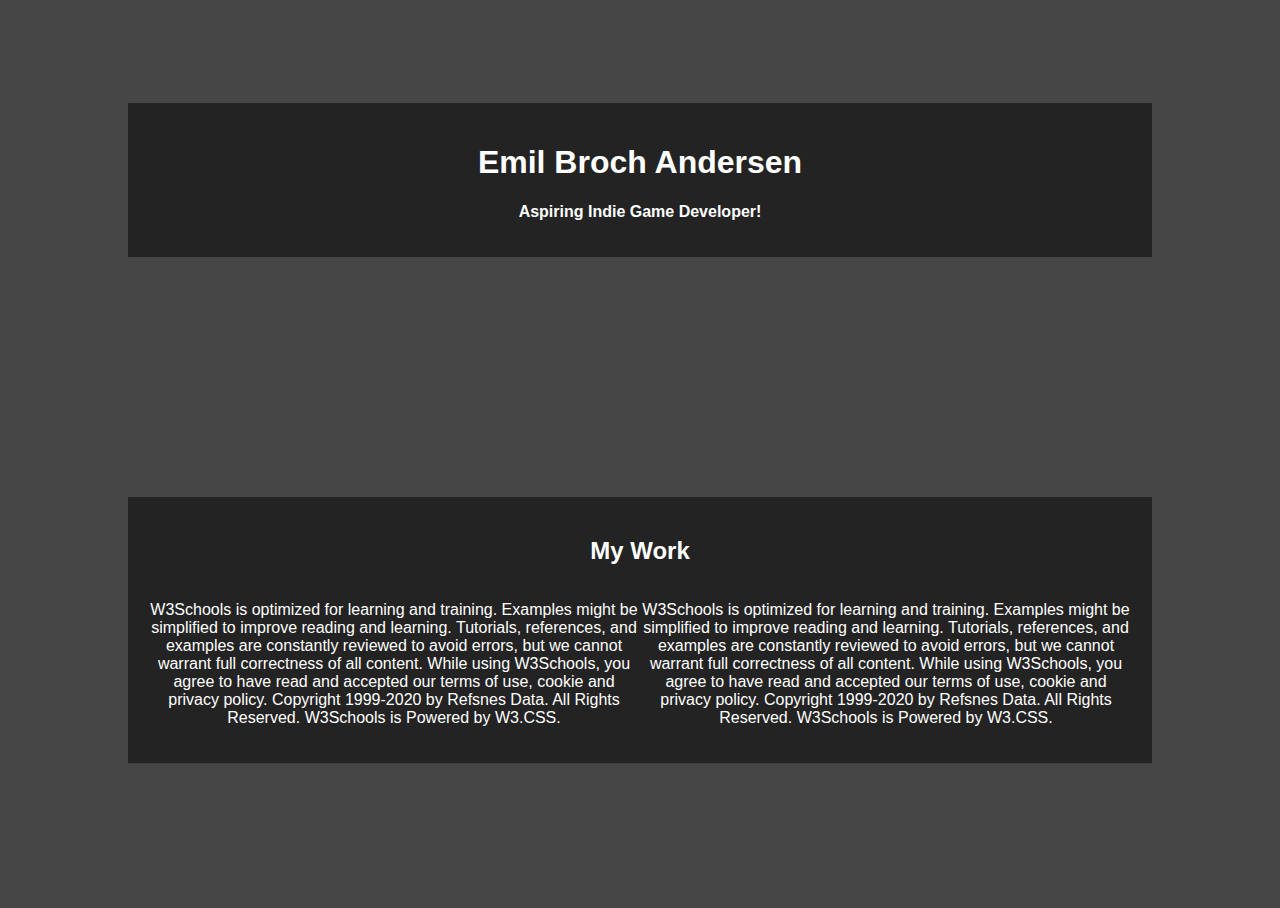
==== Portfolie/index.html @ 1cc8e04a "update" ====
<!DOCTYPE html>
<html>
    <link rel="stylesheet" href="style.css">
</head>
<head>
    <title>My Portfolio - Broch</title>
    <body>
      <div class="bg-image"></div>  
      <div class="bg-title">
          <h1>Emil Broch Andersen</h1>
          <p>Aspiring Indie Game Developer!</p>
      </div>
      <div class="bg-txt">
          <h2>My Work</h2>
          <div class="row">
              <div class="column">
                  <p>W3Schools is optimized for learning and training. 
                    Examples might be simplified to improve reading and learning. 
                    Tutorials, references, and examples are constantly reviewed to avoid errors, 
                    but we cannot warrant full correctness of all content. While using W3Schools, 
                    you agree to have read and accepted our terms of use, cookie and privacy policy.
                    Copyright 1999-2020 by Refsnes Data. All Rights Reserved.
                    W3Schools is Powered by W3.CSS.</p>
              </div>
              <div class="column">
                  <p>W3Schools is optimized for learning and training. 
                    Examples might be simplified to improve reading and learning. 
                    Tutorials, references, and examples are constantly reviewed to avoid errors, 
                    but we cannot warrant full correctness of all content. While using W3Schools, 
                    you agree to have read and accepted our terms of use, cookie and privacy policy.
                    Copyright 1999-2020 by Refsnes Data. All Rights Reserved.
                    W3Schools is Powered by W3.CSS.</p>
              </div>
          </div>
      </div>
    </body>
</head>
</html>
---- Portfolie/style.css ----
body, html {
    height: 100%;
    background-color: #464646;
    font-family: Verdana, Geneva, Tahoma, sans-serif;
}

* {
    box-sizing: border-box;
}

.main{
    max-width: 1000px;
    margin: auto;
}

.bg-image {
    background-image: url(/images/background_image.png);

    height: 100%;
    
    filter: blur(2px);
    -webkit-filter: blur(2px);

    background-position: center;
    background-repeat: no-repeat;
    background-size: cover;
    background-attachment: fixed;
}

.bg-title{
    background-color: rgb(0,0,0);
    background-color: rgba(0,0,0, 0.5);
    color: white;
    font-weight: bold;
    position: absolute;
    top: 20%;
    left: 50%;
    transform: translate(-50%, -50%);
    z-index: 2;
    width: 80%;
    padding: 20px;
    text-align: center;
}
.bg-txt{
    background-color: rgb(0,0,0);
    background-color: rgba(0,0,0, 0.5);
    color: white;
    position: absolute;
    top: 70%;
    left: 50%;
    transform: translate(-50%, -50%);
    width: 80%;
    padding: 20px;
    text-align: center;
}

.column {
    float: left;
    width: 50%;
}

.row::after {
    content: "";
    display: table;
    clear: both;
}
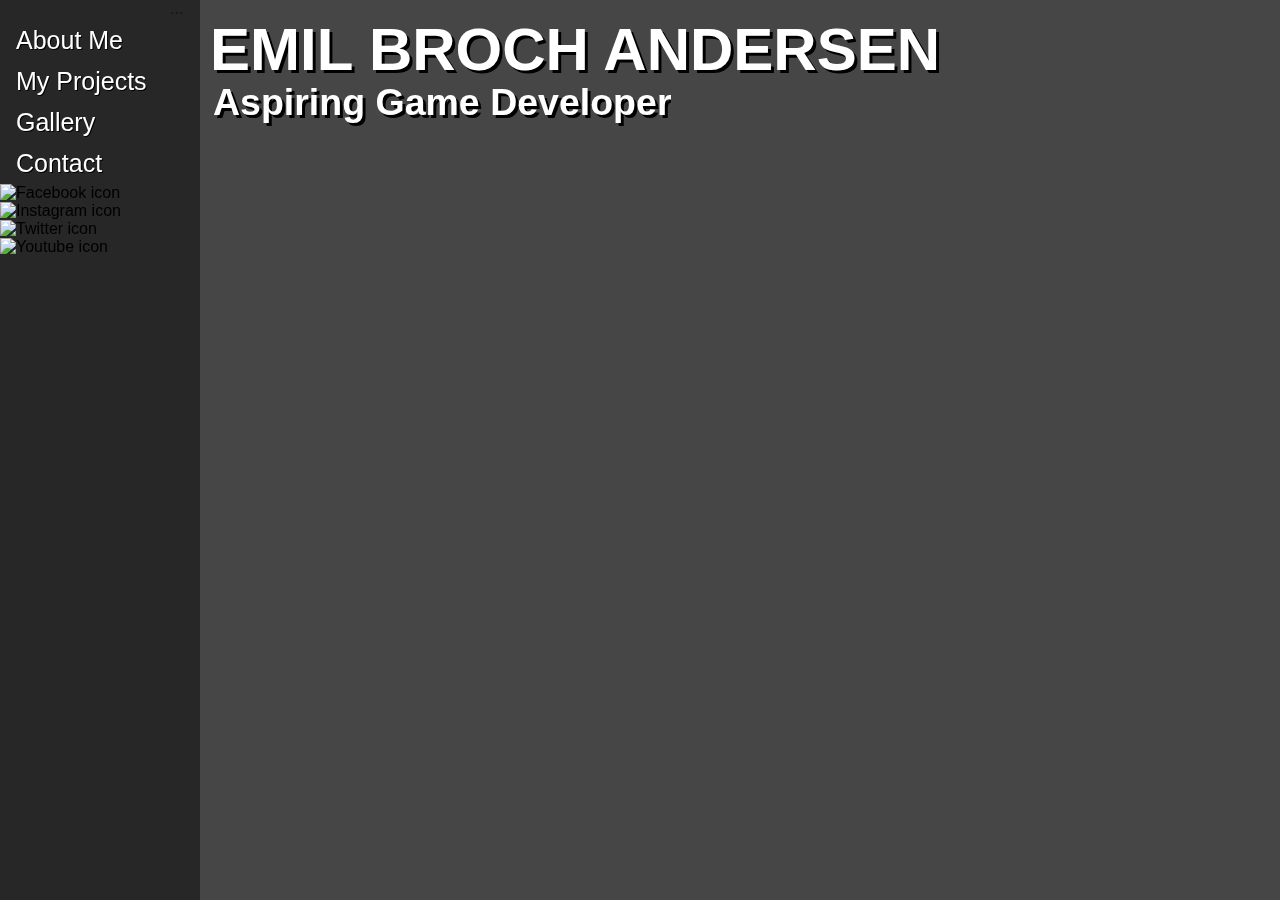
==== commit b87f4abc: "update" ====
--- a/Portfolie/index.html
+++ b/Portfolie/index.html
@@ -1,38 +1,34 @@
 <!DOCTYPE html>
 <html>
+<head>
     <link rel="stylesheet" href="style.css">
+    <title>My Portfolio - Broch</title>
+    <link rel="javascript" href="javascript.js">
+    
 </head>
-<head>
-    <title>My Portfolio - Broch</title>
     <body>
-      <div class="bg-image"></div>  
-      <div class="bg-title">
-          <h1>Emil Broch Andersen</h1>
-          <p>Aspiring Indie Game Developer!</p>
-      </div>
-      <div class="bg-txt">
-          <h2>My Work</h2>
-          <div class="row">
-              <div class="column">
-                  <p>W3Schools is optimized for learning and training. 
-                    Examples might be simplified to improve reading and learning. 
-                    Tutorials, references, and examples are constantly reviewed to avoid errors, 
-                    but we cannot warrant full correctness of all content. While using W3Schools, 
-                    you agree to have read and accepted our terms of use, cookie and privacy policy.
-                    Copyright 1999-2020 by Refsnes Data. All Rights Reserved.
-                    W3Schools is Powered by W3.CSS.</p>
-              </div>
-              <div class="column">
-                  <p>W3Schools is optimized for learning and training. 
-                    Examples might be simplified to improve reading and learning. 
-                    Tutorials, references, and examples are constantly reviewed to avoid errors, 
-                    but we cannot warrant full correctness of all content. While using W3Schools, 
-                    you agree to have read and accepted our terms of use, cookie and privacy policy.
-                    Copyright 1999-2020 by Refsnes Data. All Rights Reserved.
-                    W3Schools is Powered by W3.CSS.</p>
-              </div>
+        <div class="title">
+            <h1>EMIL BROCH ANDERSEN</h1>
+            <div class="undertitle">
+                <h2>Aspiring Game Developer</h2>
+            </div>
+        </div>
+        <div class= "bg-image"></div>
+        <div class="sidenav">
+            <a href="/pages/aboutme.html">About Me</a>
+            <a href="/pages/myprojects.html">My Projects</a>
+            <a href="/pages/gallery.html">Gallery</a>
+            <a href="/pages/contact.html">Contact</a>
+            
+            <div class="icons">
+                <img id="facebook" src="/images/facebook.png" alt="Facebook icon">
+                <img id="instagram" src="/images/instagram.png" alt="Instagram icon">
+                <img id="twitter" src="/images/twitter.png" alt="Twitter icon">
+                <img id="youtube" src="/images/youtube.png" alt="Youtube icon">
+            </div>
+        </div>
+          <div class="main">
+            ...
           </div>
-      </div>
     </body>
-</head>
 </html>--- a/Portfolie/style.css
+++ b/Portfolie/style.css
@@ -2,67 +2,104 @@
     height: 100%;
     background-color: #464646;
     font-family: Verdana, Geneva, Tahoma, sans-serif;
+    margin: 0px;
 }
 
-* {
-    box-sizing: border-box;
+.title {
+    color: white;
+    text-shadow: 3px 3px black;
+    font-size: 30px;
+    position: fixed;
+    overflow-x: hidden;
+    z-index: 1;
+    left: 210px;
+    top: -25px;
+    white-space: nowrap;
 }
 
-.main{
-    max-width: 1000px;
-    margin: auto;
+.undertitle {
+    color: white;
+    text-shadow: 3px 3px black;
+    font-size: 25px;
+    position: fixed;
+    overflow-x: hidden;
+    z-index: 1;
+    left: 213px;
+    top: 50px;
+    white-space: nowrap;
+
 }
 
 .bg-image {
     background-image: url(/images/background_image.png);
 
-    height: 100%;
-    
-    filter: blur(2px);
-    -webkit-filter: blur(2px);
+    filter: blur(5px);
+    -webkit-filter: blur(5
+    px);
 
     background-position: center;
     background-repeat: no-repeat;
     background-size: cover;
-    background-attachment: fixed;
+    position: absolute;
+    
+    width: 100%;
+    height: 100%;
 }
 
-.bg-title{
-    background-color: rgb(0,0,0);
-    background-color: rgba(0,0,0, 0.5);
+.sidenav {
+    height: 100%; 
+    width: 200px; 
+    position: fixed; 
+    z-index: 1;
+    top: 0;
+    left: 0;
+    background-color: rgb(25, 25, 25, 0.7); 
+    overflow-x: hidden; 
+    padding-top: 20px;
+  }
+
+.sidenav a {
+    padding: 6px 8px 6px 16px;
+    text-decoration: none;
+    text-shadow: 1px 1px black;
+    font-size: 25px;
     color: white;
-    font-weight: bold;
-    position: absolute;
-    top: 20%;
-    left: 50%;
-    transform: translate(-50%, -50%);
-    z-index: 2;
-    width: 80%;
-    padding: 20px;
-    text-align: center;
-}
-.bg-txt{
-    background-color: rgb(0,0,0);
-    background-color: rgba(0,0,0, 0.5);
-    color: white;
-    position: absolute;
-    top: 70%;
-    left: 50%;
-    transform: translate(-50%, -50%);
-    width: 80%;
-    padding: 20px;
-    text-align: center;
+    display: block;
+  }
+  
+.sidenav a:hover {
+      background-color: rgb(70, 70, 70);
+    color: #f1f1f1;
+  }
+  
+.main {
+    margin-left: 160px;
+    padding: 0px 10px;
+  }
+
+.icons {
+    display: block;
 }
 
-.column {
-    float: left;
-    width: 50%;
+#facebook {
+      width: 80px;
+      height: auto;  
 }
 
-.row::after {
-    content: "";
-    display: table;
-    clear: both;
+#instagram {
+    width: 80px;
+    height: auto;
+    
 }
 
+#youtube {
+    width: 80px;
+    height: auto;
+    
+}
 
+#twitter {
+    width: 80px;
+    height: auto;
+    
+}
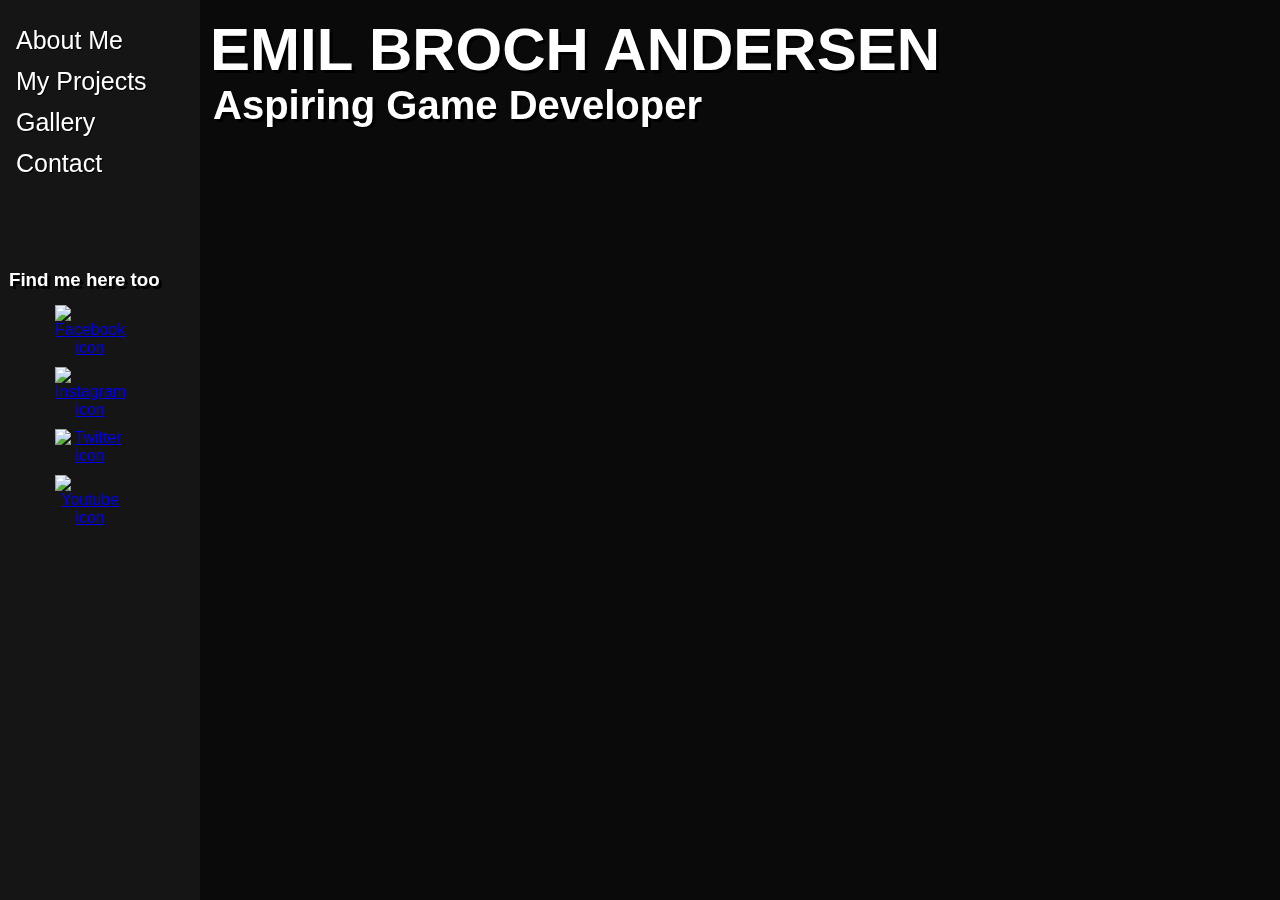
==== commit 1edd69f5: "update" ====
--- a/Portfolie/index.html
+++ b/Portfolie/index.html
@@ -3,14 +3,14 @@
 <head>
     <link rel="stylesheet" href="style.css">
     <title>My Portfolio - Broch</title>
-    <link rel="javascript" href="javascript.js">
+    <script src="javascript.js"></script>
     
 </head>
     <body>
         <div class="title">
             <h1>EMIL BROCH ANDERSEN</h1>
-            <div class="undertitle">
-                <h2>Aspiring Game Developer</h2>
+            <div>
+                <h2 id="undertitle"></h2>
             </div>
         </div>
         <div class= "bg-image"></div>
@@ -19,16 +19,14 @@
             <a href="/pages/myprojects.html">My Projects</a>
             <a href="/pages/gallery.html">Gallery</a>
             <a href="/pages/contact.html">Contact</a>
-            
-            <div class="icons">
-                <img id="facebook" src="/images/facebook.png" alt="Facebook icon">
-                <img id="instagram" src="/images/instagram.png" alt="Instagram icon">
-                <img id="twitter" src="/images/twitter.png" alt="Twitter icon">
-                <img id="youtube" src="/images/youtube.png" alt="Youtube icon">
-            </div>
+            <h3 id="socialmedia">Find me here too</h3>
         </div>
-          <div class="main">
-            ...
-          </div>
+        <div class="icons">
+            <a href="https://da-dk.facebook.com/" target="_blank"><img id="facebook" src="/images/facebook.png" alt="Facebook icon"></a>
+            <a href="https://www.instagram.com/broch_98/" target="_blank"><img id="instagram" src="/images/instagram.png" alt="Instagram icon"></a>
+            <a href="https://twitter.com/realdonaldtrump" target="_blank"><img id="twitter" src="/images/twitter.png" alt="Twitter icon"></a>
+            <a href="https://www.youtube.com/" target="_blank"><img id="youtube" src="/images/youtube.png" alt="Youtube icon"></a>
+        </div>
+          <script>UpdateTitle()</script>
     </body>
 </html>--- a/Portfolie/style.css
+++ b/Portfolie/style.css
@@ -1,6 +1,6 @@
 body, html {
     height: 100%;
-    background-color: #464646;
+    background-color: #0a0a0a;
     font-family: Verdana, Geneva, Tahoma, sans-serif;
     margin: 0px;
 }
@@ -17,10 +17,10 @@
     white-space: nowrap;
 }
 
-.undertitle {
+#undertitle {
     color: white;
     text-shadow: 3px 3px black;
-    font-size: 25px;
+    font-size: 40px;
     position: fixed;
     overflow-x: hidden;
     z-index: 1;
@@ -41,9 +41,11 @@
     background-repeat: no-repeat;
     background-size: cover;
     position: absolute;
+    background-attachment: fixed;
     
     width: 100%;
     height: 100%;
+
 }
 
 .sidenav {
@@ -56,7 +58,7 @@
     background-color: rgb(25, 25, 25, 0.7); 
     overflow-x: hidden; 
     padding-top: 20px;
-  }
+}
 
 .sidenav a {
     padding: 6px 8px 6px 16px;
@@ -65,41 +67,144 @@
     font-size: 25px;
     color: white;
     display: block;
-  }
+}
   
 .sidenav a:hover {
-      background-color: rgb(70, 70, 70);
+    background-color: rgb(39, 39, 39);
     color: #f1f1f1;
-  }
+}
   
 .main {
     margin-left: 160px;
     padding: 0px 10px;
-  }
+}
+
+#socialmedia {
+    color: white;
+    text-shadow: 3px 3px black;
+    position: fixed;
+    left: 9px;
+    top: 250px;
+
+}
 
 .icons {
-    display: block;
+    position: absolute;
+    left: 50px;
+    top: 300px;
+    z-index: 1;
+    
+    vertical-align: middle;
+    text-align: center;
+    display: table-cell;
+    
+}
+
+#facebook:hover, #instagram:hover, #youtube:hover, #twitter:hover {
+    opacity: 0.8;
+    
 }
 
 #facebook {
-      width: 80px;
-      height: auto;  
+    width: 80px;
+    height: auto;
+    display: block;
+    padding: 5px;
 }
 
 #instagram {
     width: 80px;
     height: auto;
-    
+    display: block;
+    padding: 5px;
+
 }
 
 #youtube {
     width: 80px;
     height: auto;
-    
+    display: block;
+    padding: 5px;
+
 }
 
 #twitter {
     width: 80px;
     height: auto;
-    
-}
+    display: block;
+    padding: 5px;
+
+}
+
+* {
+    box-sizing: border-box;
+}
+
+.textbox {
+    background-color: rgb(0,0,0); 
+    background-color: rgb(25, 25, 25, 0.7); 
+    color: white;
+    border: 3px solid #f1f1f1;
+    position: absolute;
+    top: 50%;
+    left: 50%;
+    transform: translate(-50%, -50%);
+    z-index: 2;
+    width: 50%;
+    padding: 20px;
+    text-align: center;
+}
+
+.column {
+    float: left;
+    width: 50%;
+
+}
+
+.row:after {
+    content: "";
+    display: table;
+    clear: both;
+}
+
+#profileimage {
+    width: 200px;
+    height: 200px;
+    -webkit-border-radius: 200px;
+    -webkit-background-clip: padding-box;
+    -moz-border-radius: 200px;
+    -moz-background-clip: padding;
+    border-radius: 200px;
+    background-clip: padding-box;
+}
+
+input[type=text], select, textarea {
+    width: 100%; 
+    padding: 12px; 
+    border: 1px solid #ccc; 
+    border-radius: 4px; 
+    box-sizing: border-box; 
+    margin-top: 6px; 
+    margin-bottom: 16px; 
+    resize: vertical;    
+  }
+  
+  input[type=submit] {
+    color: white;
+    font-weight: bold;
+    font-size: 15px;
+    padding: 12px 20px;
+    border: none;
+    border-radius: 4px;
+    cursor: pointer;
+    background-color: rgb(61, 61, 61);
+  }
+  
+  input[type=submit]:hover {
+    background-color: rgb(39, 39, 39);
+  }
+  
+  .container {
+    border-radius: 5px;
+    padding: 20px;
+  }
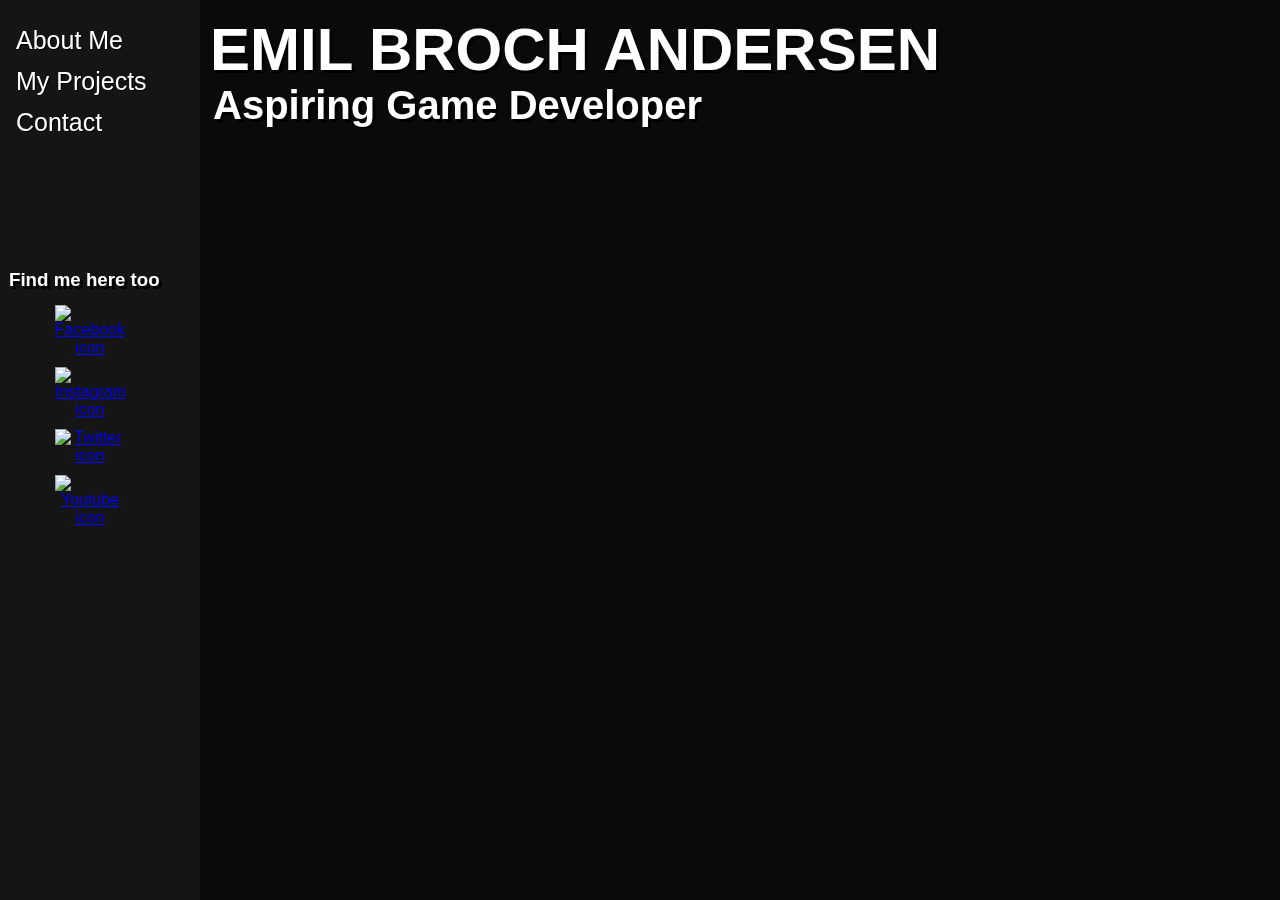
==== commit 7630bef4: "update" ====
--- a/Portfolie/index.html
+++ b/Portfolie/index.html
@@ -17,7 +17,6 @@
         <div class="sidenav">
             <a href="/pages/aboutme.html">About Me</a>
             <a href="/pages/myprojects.html">My Projects</a>
-            <a href="/pages/gallery.html">Gallery</a>
             <a href="/pages/contact.html">Contact</a>
             <h3 id="socialmedia">Find me here too</h3>
         </div>
--- a/Portfolie/style.css
+++ b/Portfolie/style.css
@@ -189,7 +189,7 @@
     resize: vertical;    
   }
   
-  input[type=submit] {
+input[type=submit] {
     color: white;
     font-weight: bold;
     font-size: 15px;
@@ -200,11 +200,89 @@
     background-color: rgb(61, 61, 61);
   }
   
-  input[type=submit]:hover {
+input[type=submit]:hover {
     background-color: rgb(39, 39, 39);
   }
   
-  .container {
+.container {
     border-radius: 5px;
     padding: 20px;
   }
+
+
+  #myImg {
+    border-radius: 5px;
+    cursor: pointer;
+    transition: 0.3s;
+    position: absolute;
+    z-index: 1;
+    left: 50%;
+    bottom: 50%;
+  }
+  
+  #myImg:hover {opacity: 0.7;}
+  
+  .modal {
+    display: none; 
+    position: absolute;
+    z-index: 1;
+    padding-top: 100px;
+    left: 0;
+    top: 0;
+    width: 100%; 
+    height: 100%;
+    overflow: auto; 
+    background-color: rgb(0,0,0); 
+    background-color: rgba(0,0,0,0.9); 
+  }
+  
+  .modal-content {
+    margin: auto;
+    display: block;
+    width: 80%;
+    max-width: 700px;
+  }
+  
+  #caption {
+    margin: auto;
+    display: block;
+    width: 80%;
+    max-width: 700px;
+    text-align: center;
+    color: #ccc;
+    padding: 10px 0;
+    height: 150px;
+  }
+  
+  .modal-content, #caption {
+    animation-name: zoom;
+    animation-duration: 0.6s;
+  }
+  
+  @keyframes zoom {
+    from {transform:scale(0)}
+    to {transform:scale(1)}
+  }
+  
+  .close {
+    position: absolute;
+    top: 15px;
+    right: 35px;
+    color: #f1f1f1;
+    font-size: 40px;
+    font-weight: bold;
+    transition: 0.3s;
+  }
+  
+  .close:hover,
+  .close:focus {
+    color: #bbb;
+    text-decoration: none;
+    cursor: pointer;
+  }
+  
+  @media only screen and (max-width: 700px){
+    .modal-content {
+      width: 100%;
+    }
+  }